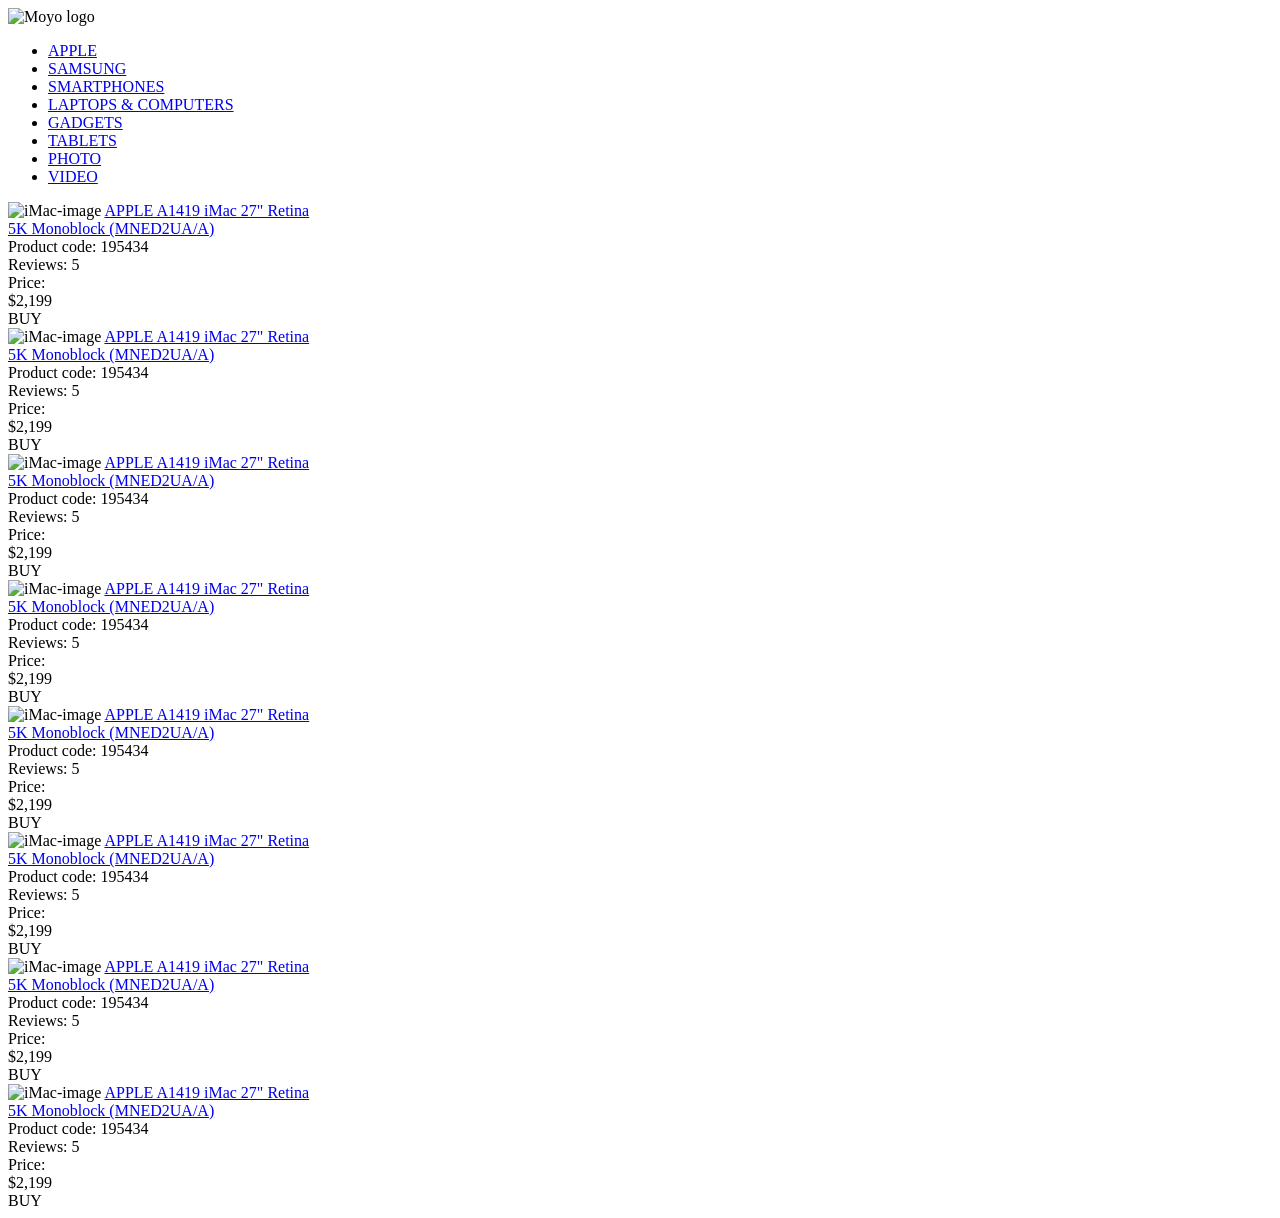
==== src/index.html @ d221c1cf "ask for help" ====
<!doctype html>
<html
  lang="en"
  class="page"
>
  <head>
    <meta charset="UTF-8" />
    <meta
      name="viewport"
      content="width=device-width, initial-scale=1.0"
    />
    <title>Catalog</title>
    <link
      rel="preconnect"
      href="https://fonts.gstatic.com"
    />
    <link
      rel="stylesheet"
      href="https://fonts.googleapis.com/css2?family=Roboto:wght@400;500;700&display=swap"
    />
    <link
      rel="stylesheet"
      href="styles/index.scss"
    />
  </head>

  <body class="page__body">
    <header class="header">
      <img
        src="images/logo.png"
        alt="Moyo logo"
        class="logo"
      />
      <nav class="header__nav">
        <ul class="header__list">
          <li class="header__item">
            <a
              href="#apple"
              class="header__link is-active"
            >
              APPLE
            </a>
          </li>
          <li class="header__item">
            <a
              href="#samsung"
              class="header__link"
            >
              SAMSUNG
            </a>
          </li>
          <li class="header__item">
            <a
              href="#smartphones"
              class="header__link"
            >
              SMARTPHONES
            </a>
          </li>
          <li class="header__item">
            <a
              href="#pc"
              class="header__link"
              data-qa="nav-hover"
            >
              LAPTOPS & COMPUTERS
            </a>
          </li>
          <li class="header__item">
            <a
              href="#gadgets"
              class="header__link"
            >
              GADGETS
            </a>
          </li>
          <li class="header__item">
            <a
              href="#tablets"
              class="header__link"
            >
              TABLETS
            </a>
          </li>
          <li class="header__item">
            <a
              href="#photo"
              class="header__link"
            >
              PHOTO
            </a>
          </li>
          <li class="header__item">
            <a
              href="#video"
              class="header__link"
            >
              VIDEO
            </a>
          </li>
        </ul>
      </nav>
    </header>

    <main>
      <div class="catalog">
        <div class="product-card-container">
          <div
            class="card"
            data-qa="card"
          >
            <img
              class="card__image"
              src="images/imac.jpeg"
              alt="iMac-image"
            />
            <a
              class="card__title"
              href="#"
            >
              APPLE A1419 iMac 27" Retina
              <br />
              5K Monoblock (MNED2UA/A)
            </a>
            <div class="card__product-code">Product code: 195434</div>
            <div class="card__rating">
              <div class="stars stars--4">
                <div class="stars__star"></div>
                <div class="stars__star"></div>
                <div class="stars__star"></div>
                <div class="stars__star"></div>
                <div class="stars__star"></div>
              </div>
              <div class="card__reviews">Reviews: 5</div>
            </div>
            <div class="card__price">
              <div class="card__price-title">Price:</div>
              <div class="card__price-amount">$2,199</div>
            </div>
            <div
              class="card__button"
              data-qa="card-hover"
            >
              BUY
            </div>
          </div>
        </div>
        <div class="product-card-container">
          <div class="card">
            <img
              class="card__image"
              src="images/imac.jpeg"
              alt="iMac-image"
            />
            <a
              class="card__title"
              href="#"
            >
              APPLE A1419 iMac 27" Retina
              <br />
              5K Monoblock (MNED2UA/A)
            </a>
            <div class="card__product-code">Product code: 195434</div>
            <div class="card__rating">
              <div class="stars stars--4">
                <div class="stars__star"></div>
                <div class="stars__star"></div>
                <div class="stars__star"></div>
                <div class="stars__star"></div>
                <div class="stars__star"></div>
              </div>
              <div class="card__reviews">Reviews: 5</div>
            </div>
            <div class="card__price">
              <div class="card__price-title">Price:</div>
              <div class="card__price-amount">$2,199</div>
            </div>
            <div class="card__button">BUY</div>
          </div>
        </div>
        <div class="product-card-container">
          <div class="card">
            <img
              class="card__image"
              src="images/imac.jpeg"
              alt="iMac-image"
            />
            <a
              class="card__title"
              href="#"
            >
              APPLE A1419 iMac 27" Retina
              <br />
              5K Monoblock (MNED2UA/A)
            </a>
            <div class="card__product-code">Product code: 195434</div>
            <div class="card__rating">
              <div class="stars stars--4">
                <div class="stars__star"></div>
                <div class="stars__star"></div>
                <div class="stars__star"></div>
                <div class="stars__star"></div>
                <div class="stars__star"></div>
              </div>
              <div class="card__reviews">Reviews: 5</div>
            </div>
            <div class="card__price">
              <div class="card__price-title">Price:</div>
              <div class="card__price-amount">$2,199</div>
            </div>
            <div class="card__button">BUY</div>
          </div>
        </div>
        <div class="product-card-container">
          <div class="card">
            <img
              class="card__image"
              src="images/imac.jpeg"
              alt="iMac-image"
            />
            <a
              class="card__title"
              href="#"
            >
              APPLE A1419 iMac 27" Retina
              <br />
              5K Monoblock (MNED2UA/A)
            </a>
            <div class="card__product-code">Product code: 195434</div>
            <div class="card__rating">
              <div class="stars stars--4">
                <div class="stars__star"></div>
                <div class="stars__star"></div>
                <div class="stars__star"></div>
                <div class="stars__star"></div>
                <div class="stars__star"></div>
              </div>
              <div class="card__reviews">Reviews: 5</div>
            </div>
            <div class="card__price">
              <div class="card__price-title">Price:</div>
              <div class="card__price-amount">$2,199</div>
            </div>
            <div class="card__button">BUY</div>
          </div>
        </div>
        <div class="product-card-container">
          <div class="card">
            <img
              class="card__image"
              src="images/imac.jpeg"
              alt="iMac-image"
            />
            <a
              class="card__title"
              href="#"
            >
              APPLE A1419 iMac 27" Retina
              <br />
              5K Monoblock (MNED2UA/A)
            </a>
            <div class="card__product-code">Product code: 195434</div>
            <div class="card__rating">
              <div class="stars stars--4">
                <div class="stars__star"></div>
                <div class="stars__star"></div>
                <div class="stars__star"></div>
                <div class="stars__star"></div>
                <div class="stars__star"></div>
              </div>
              <div class="card__reviews">Reviews: 5</div>
            </div>
            <div class="card__price">
              <div class="card__price-title">Price:</div>
              <div class="card__price-amount">$2,199</div>
            </div>
            <div class="card__button">BUY</div>
          </div>
        </div>
        <div class="product-card-container">
          <div class="card">
            <img
              class="card__image"
              src="images/imac.jpeg"
              alt="iMac-image"
            />
            <a
              class="card__title"
              href="#"
            >
              APPLE A1419 iMac 27" Retina
              <br />
              5K Monoblock (MNED2UA/A)
            </a>
            <div class="card__product-code">Product code: 195434</div>
            <div class="card__rating">
              <div class="stars stars--4">
                <div class="stars__star"></div>
                <div class="stars__star"></div>
                <div class="stars__star"></div>
                <div class="stars__star"></div>
                <div class="stars__star"></div>
              </div>
              <div class="card__reviews">Reviews: 5</div>
            </div>
            <div class="card__price">
              <div class="card__price-title">Price:</div>
              <div class="card__price-amount">$2,199</div>
            </div>
            <div class="card__button">BUY</div>
          </div>
        </div>
        <div class="product-card-container">
          <div class="card">
            <img
              class="card__image"
              src="images/imac.jpeg"
              alt="iMac-image"
            />
            <a
              class="card__title"
              href="#"
            >
              APPLE A1419 iMac 27" Retina
              <br />
              5K Monoblock (MNED2UA/A)
            </a>
            <div class="card__product-code">Product code: 195434</div>
            <div class="card__rating">
              <div class="stars stars--4">
                <div class="stars__star"></div>
                <div class="stars__star"></div>
                <div class="stars__star"></div>
                <div class="stars__star"></div>
                <div class="stars__star"></div>
              </div>
              <div class="card__reviews">Reviews: 5</div>
            </div>
            <div class="card__price">
              <div class="card__price-title">Price:</div>
              <div class="card__price-amount">$2,199</div>
            </div>
            <div class="card__button">BUY</div>
          </div>
        </div>
        <div class="product-card-container">
          <div class="card">
            <img
              class="card__image"
              src="images/imac.jpeg"
              alt="iMac-image"
            />
            <a
              class="card__title"
              href="#"
            >
              APPLE A1419 iMac 27" Retina
              <br />
              5K Monoblock (MNED2UA/A)
            </a>
            <div class="card__product-code">Product code: 195434</div>
            <div class="card__rating">
              <div class="stars stars--4">
                <div class="stars__star"></div>
                <div class="stars__star"></div>
                <div class="stars__star"></div>
                <div class="stars__star"></div>
                <div class="stars__star"></div>
              </div>
              <div class="card__reviews">Reviews: 5</div>
            </div>
            <div class="card__price">
              <div class="card__price-title">Price:</div>
              <div class="card__price-amount">$2,199</div>
            </div>
            <div class="card__button">BUY</div>
          </div>
        </div>
      </div>
    </main>
  </body>
</html>
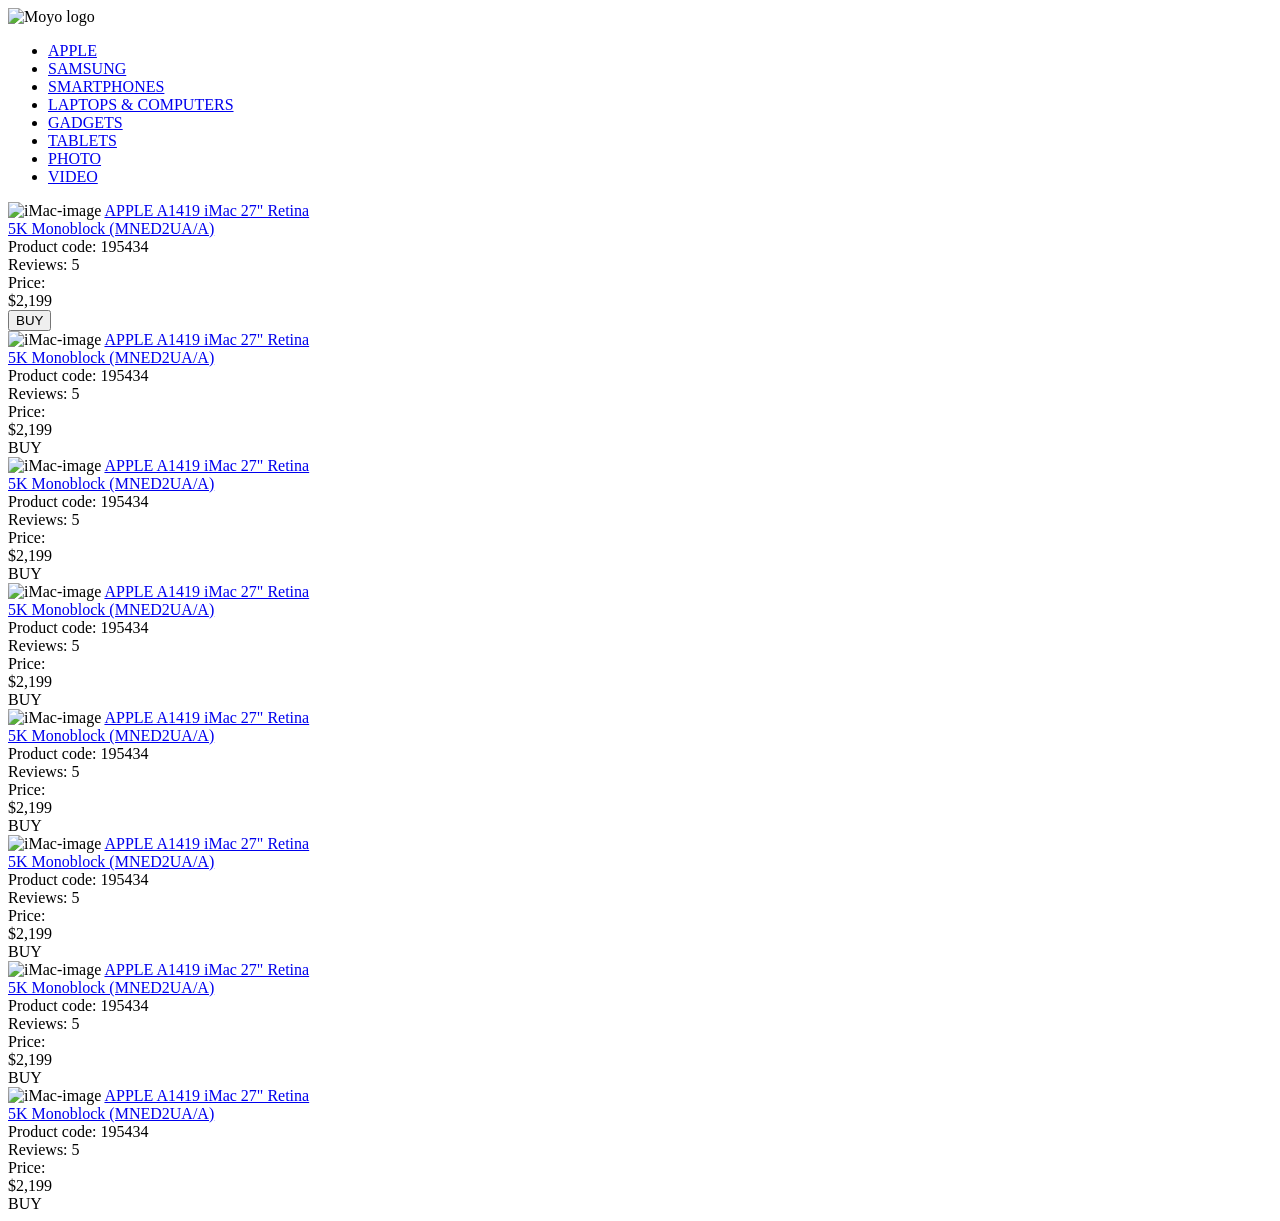
==== commit e5e6c047: "add task solution" ====
--- a/src/index.html
+++ b/src/index.html
@@ -29,7 +29,7 @@
       <img
         src="images/logo.png"
         alt="Moyo logo"
-        class="logo"
+        class="header__logo"
       />
       <nav class="header__nav">
         <ul class="header__list">
@@ -137,12 +137,12 @@
               <div class="card__price-title">Price:</div>
               <div class="card__price-amount">$2,199</div>
             </div>
-            <div
+            <button
               class="card__button"
               data-qa="card-hover"
             >
               BUY
-            </div>
+            </button>
           </div>
         </div>
         <div class="product-card-container">
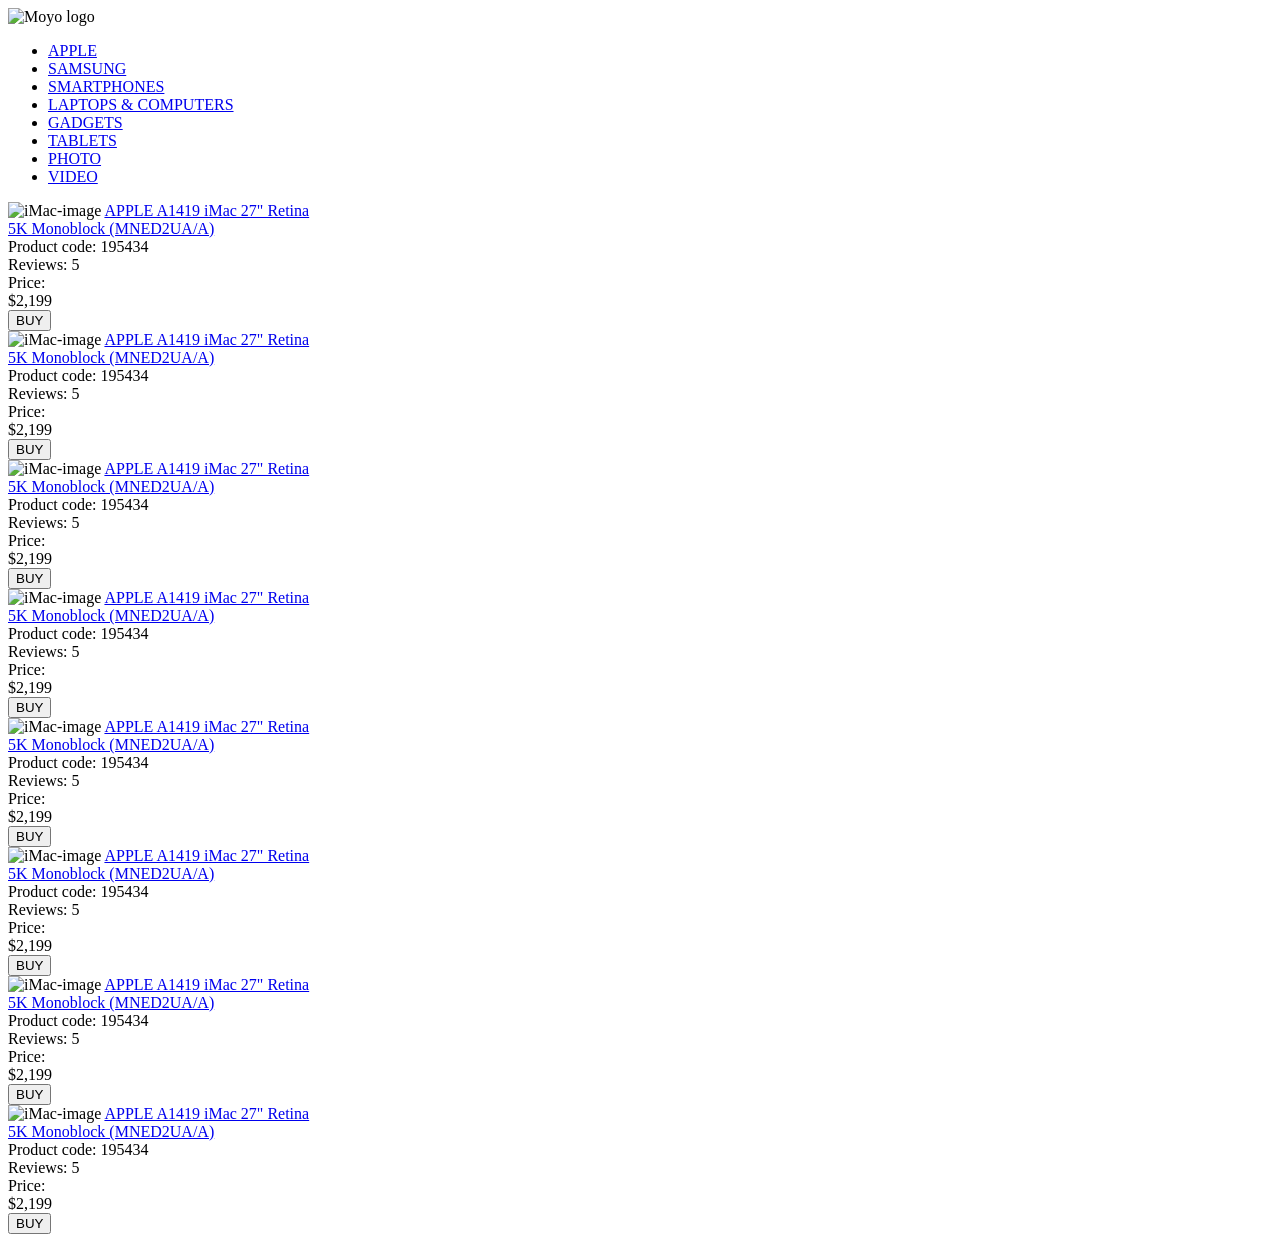
==== commit 0715195f: "add task solution" ====
--- a/src/index.html
+++ b/src/index.html
@@ -145,235 +145,242 @@
             </button>
           </div>
         </div>
-        <div class="product-card-container">
-          <div class="card">
-            <img
-              class="card__image"
-              src="images/imac.jpeg"
-              alt="iMac-image"
-            />
-            <a
-              class="card__title"
-              href="#"
-            >
-              APPLE A1419 iMac 27" Retina
-              <br />
-              5K Monoblock (MNED2UA/A)
-            </a>
-            <div class="card__product-code">Product code: 195434</div>
-            <div class="card__rating">
-              <div class="stars stars--4">
-                <div class="stars__star"></div>
-                <div class="stars__star"></div>
-                <div class="stars__star"></div>
-                <div class="stars__star"></div>
-                <div class="stars__star"></div>
-              </div>
-              <div class="card__reviews">Reviews: 5</div>
-            </div>
-            <div class="card__price">
-              <div class="card__price-title">Price:</div>
-              <div class="card__price-amount">$2,199</div>
-            </div>
-            <div class="card__button">BUY</div>
-          </div>
-        </div>
-        <div class="product-card-container">
-          <div class="card">
-            <img
-              class="card__image"
-              src="images/imac.jpeg"
-              alt="iMac-image"
-            />
-            <a
-              class="card__title"
-              href="#"
-            >
-              APPLE A1419 iMac 27" Retina
-              <br />
-              5K Monoblock (MNED2UA/A)
-            </a>
-            <div class="card__product-code">Product code: 195434</div>
-            <div class="card__rating">
-              <div class="stars stars--4">
-                <div class="stars__star"></div>
-                <div class="stars__star"></div>
-                <div class="stars__star"></div>
-                <div class="stars__star"></div>
-                <div class="stars__star"></div>
-              </div>
-              <div class="card__reviews">Reviews: 5</div>
-            </div>
-            <div class="card__price">
-              <div class="card__price-title">Price:</div>
-              <div class="card__price-amount">$2,199</div>
-            </div>
-            <div class="card__button">BUY</div>
-          </div>
-        </div>
-        <div class="product-card-container">
-          <div class="card">
-            <img
-              class="card__image"
-              src="images/imac.jpeg"
-              alt="iMac-image"
-            />
-            <a
-              class="card__title"
-              href="#"
-            >
-              APPLE A1419 iMac 27" Retina
-              <br />
-              5K Monoblock (MNED2UA/A)
-            </a>
-            <div class="card__product-code">Product code: 195434</div>
-            <div class="card__rating">
-              <div class="stars stars--4">
-                <div class="stars__star"></div>
-                <div class="stars__star"></div>
-                <div class="stars__star"></div>
-                <div class="stars__star"></div>
-                <div class="stars__star"></div>
-              </div>
-              <div class="card__reviews">Reviews: 5</div>
-            </div>
-            <div class="card__price">
-              <div class="card__price-title">Price:</div>
-              <div class="card__price-amount">$2,199</div>
-            </div>
-            <div class="card__button">BUY</div>
-          </div>
-        </div>
-        <div class="product-card-container">
-          <div class="card">
-            <img
-              class="card__image"
-              src="images/imac.jpeg"
-              alt="iMac-image"
-            />
-            <a
-              class="card__title"
-              href="#"
-            >
-              APPLE A1419 iMac 27" Retina
-              <br />
-              5K Monoblock (MNED2UA/A)
-            </a>
-            <div class="card__product-code">Product code: 195434</div>
-            <div class="card__rating">
-              <div class="stars stars--4">
-                <div class="stars__star"></div>
-                <div class="stars__star"></div>
-                <div class="stars__star"></div>
-                <div class="stars__star"></div>
-                <div class="stars__star"></div>
-              </div>
-              <div class="card__reviews">Reviews: 5</div>
-            </div>
-            <div class="card__price">
-              <div class="card__price-title">Price:</div>
-              <div class="card__price-amount">$2,199</div>
-            </div>
-            <div class="card__button">BUY</div>
-          </div>
-        </div>
-        <div class="product-card-container">
-          <div class="card">
-            <img
-              class="card__image"
-              src="images/imac.jpeg"
-              alt="iMac-image"
-            />
-            <a
-              class="card__title"
-              href="#"
-            >
-              APPLE A1419 iMac 27" Retina
-              <br />
-              5K Monoblock (MNED2UA/A)
-            </a>
-            <div class="card__product-code">Product code: 195434</div>
-            <div class="card__rating">
-              <div class="stars stars--4">
-                <div class="stars__star"></div>
-                <div class="stars__star"></div>
-                <div class="stars__star"></div>
-                <div class="stars__star"></div>
-                <div class="stars__star"></div>
-              </div>
-              <div class="card__reviews">Reviews: 5</div>
-            </div>
-            <div class="card__price">
-              <div class="card__price-title">Price:</div>
-              <div class="card__price-amount">$2,199</div>
-            </div>
-            <div class="card__button">BUY</div>
-          </div>
-        </div>
-        <div class="product-card-container">
-          <div class="card">
-            <img
-              class="card__image"
-              src="images/imac.jpeg"
-              alt="iMac-image"
-            />
-            <a
-              class="card__title"
-              href="#"
-            >
-              APPLE A1419 iMac 27" Retina
-              <br />
-              5K Monoblock (MNED2UA/A)
-            </a>
-            <div class="card__product-code">Product code: 195434</div>
-            <div class="card__rating">
-              <div class="stars stars--4">
-                <div class="stars__star"></div>
-                <div class="stars__star"></div>
-                <div class="stars__star"></div>
-                <div class="stars__star"></div>
-                <div class="stars__star"></div>
-              </div>
-              <div class="card__reviews">Reviews: 5</div>
-            </div>
-            <div class="card__price">
-              <div class="card__price-title">Price:</div>
-              <div class="card__price-amount">$2,199</div>
-            </div>
-            <div class="card__button">BUY</div>
-          </div>
-        </div>
-        <div class="product-card-container">
-          <div class="card">
-            <img
-              class="card__image"
-              src="images/imac.jpeg"
-              alt="iMac-image"
-            />
-            <a
-              class="card__title"
-              href="#"
-            >
-              APPLE A1419 iMac 27" Retina
-              <br />
-              5K Monoblock (MNED2UA/A)
-            </a>
-            <div class="card__product-code">Product code: 195434</div>
-            <div class="card__rating">
-              <div class="stars stars--4">
-                <div class="stars__star"></div>
-                <div class="stars__star"></div>
-                <div class="stars__star"></div>
-                <div class="stars__star"></div>
-                <div class="stars__star"></div>
-              </div>
-              <div class="card__reviews">Reviews: 5</div>
-            </div>
-            <div class="card__price">
-              <div class="card__price-title">Price:</div>
-              <div class="card__price-amount">$2,199</div>
-            </div>
-            <div class="card__button">BUY</div>
+
+        <div class="product-card-container">
+          <div class="card">
+            <img
+              class="card__image"
+              src="images/imac.jpeg"
+              alt="iMac-image"
+            />
+            <a
+              class="card__title"
+              href="#"
+            >
+              APPLE A1419 iMac 27" Retina
+              <br />
+              5K Monoblock (MNED2UA/A)
+            </a>
+            <div class="card__product-code">Product code: 195434</div>
+            <div class="card__rating">
+              <div class="stars stars--4">
+                <div class="stars__star"></div>
+                <div class="stars__star"></div>
+                <div class="stars__star"></div>
+                <div class="stars__star"></div>
+                <div class="stars__star"></div>
+              </div>
+              <div class="card__reviews">Reviews: 5</div>
+            </div>
+            <div class="card__price">
+              <div class="card__price-title">Price:</div>
+              <div class="card__price-amount">$2,199</div>
+            </div>
+            <button class="card__button">BUY</button>
+          </div>
+        </div>
+
+        <div class="product-card-container">
+          <div class="card">
+            <img
+              class="card__image"
+              src="images/imac.jpeg"
+              alt="iMac-image"
+            />
+            <a
+              class="card__title"
+              href="#"
+            >
+              APPLE A1419 iMac 27" Retina
+              <br />
+              5K Monoblock (MNED2UA/A)
+            </a>
+            <div class="card__product-code">Product code: 195434</div>
+            <div class="card__rating">
+              <div class="stars stars--4">
+                <div class="stars__star"></div>
+                <div class="stars__star"></div>
+                <div class="stars__star"></div>
+                <div class="stars__star"></div>
+                <div class="stars__star"></div>
+              </div>
+              <div class="card__reviews">Reviews: 5</div>
+            </div>
+            <div class="card__price">
+              <div class="card__price-title">Price:</div>
+              <div class="card__price-amount">$2,199</div>
+            </div>
+            <button class="card__button">BUY</button>
+          </div>
+        </div>
+
+        <div class="product-card-container">
+          <div class="card">
+            <img
+              class="card__image"
+              src="images/imac.jpeg"
+              alt="iMac-image"
+            />
+            <a
+              class="card__title"
+              href="#"
+            >
+              APPLE A1419 iMac 27" Retina
+              <br />
+              5K Monoblock (MNED2UA/A)
+            </a>
+            <div class="card__product-code">Product code: 195434</div>
+            <div class="card__rating">
+              <div class="stars stars--4">
+                <div class="stars__star"></div>
+                <div class="stars__star"></div>
+                <div class="stars__star"></div>
+                <div class="stars__star"></div>
+                <div class="stars__star"></div>
+              </div>
+              <div class="card__reviews">Reviews: 5</div>
+            </div>
+            <div class="card__price">
+              <div class="card__price-title">Price:</div>
+              <div class="card__price-amount">$2,199</div>
+            </div>
+            <button class="card__button">BUY</button>
+          </div>
+        </div>
+
+        <div class="product-card-container">
+          <div class="card">
+            <img
+              class="card__image"
+              src="images/imac.jpeg"
+              alt="iMac-image"
+            />
+            <a
+              class="card__title"
+              href="#"
+            >
+              APPLE A1419 iMac 27" Retina
+              <br />
+              5K Monoblock (MNED2UA/A)
+            </a>
+            <div class="card__product-code">Product code: 195434</div>
+            <div class="card__rating">
+              <div class="stars stars--4">
+                <div class="stars__star"></div>
+                <div class="stars__star"></div>
+                <div class="stars__star"></div>
+                <div class="stars__star"></div>
+                <div class="stars__star"></div>
+              </div>
+              <div class="card__reviews">Reviews: 5</div>
+            </div>
+            <div class="card__price">
+              <div class="card__price-title">Price:</div>
+              <div class="card__price-amount">$2,199</div>
+            </div>
+            <button class="card__button">BUY</button>
+          </div>
+        </div>
+
+        <div class="product-card-container">
+          <div class="card">
+            <img
+              class="card__image"
+              src="images/imac.jpeg"
+              alt="iMac-image"
+            />
+            <a
+              class="card__title"
+              href="#"
+            >
+              APPLE A1419 iMac 27" Retina
+              <br />
+              5K Monoblock (MNED2UA/A)
+            </a>
+            <div class="card__product-code">Product code: 195434</div>
+            <div class="card__rating">
+              <div class="stars stars--4">
+                <div class="stars__star"></div>
+                <div class="stars__star"></div>
+                <div class="stars__star"></div>
+                <div class="stars__star"></div>
+                <div class="stars__star"></div>
+              </div>
+              <div class="card__reviews">Reviews: 5</div>
+            </div>
+            <div class="card__price">
+              <div class="card__price-title">Price:</div>
+              <div class="card__price-amount">$2,199</div>
+            </div>
+            <button class="card__button">BUY</button>
+          </div>
+        </div>
+
+        <div class="product-card-container">
+          <div class="card">
+            <img
+              class="card__image"
+              src="images/imac.jpeg"
+              alt="iMac-image"
+            />
+            <a
+              class="card__title"
+              href="#"
+            >
+              APPLE A1419 iMac 27" Retina
+              <br />
+              5K Monoblock (MNED2UA/A)
+            </a>
+            <div class="card__product-code">Product code: 195434</div>
+            <div class="card__rating">
+              <div class="stars stars--4">
+                <div class="stars__star"></div>
+                <div class="stars__star"></div>
+                <div class="stars__star"></div>
+                <div class="stars__star"></div>
+                <div class="stars__star"></div>
+              </div>
+              <div class="card__reviews">Reviews: 5</div>
+            </div>
+            <div class="card__price">
+              <div class="card__price-title">Price:</div>
+              <div class="card__price-amount">$2,199</div>
+            </div>
+            <button class="card__button">BUY</button>
+          </div>
+        </div>
+
+        <div class="product-card-container">
+          <div class="card">
+            <img
+              class="card__image"
+              src="images/imac.jpeg"
+              alt="iMac-image"
+            />
+            <a
+              class="card__title"
+              href="#"
+            >
+              APPLE A1419 iMac 27" Retina
+              <br />
+              5K Monoblock (MNED2UA/A)
+            </a>
+            <div class="card__product-code">Product code: 195434</div>
+            <div class="card__rating">
+              <div class="stars stars--4">
+                <div class="stars__star"></div>
+                <div class="stars__star"></div>
+                <div class="stars__star"></div>
+                <div class="stars__star"></div>
+                <div class="stars__star"></div>
+              </div>
+              <div class="card__reviews">Reviews: 5</div>
+            </div>
+            <div class="card__price">
+              <div class="card__price-title">Price:</div>
+              <div class="card__price-amount">$2,199</div>
+            </div>
+            <button class="card__button">BUY</button>
           </div>
         </div>
       </div>
